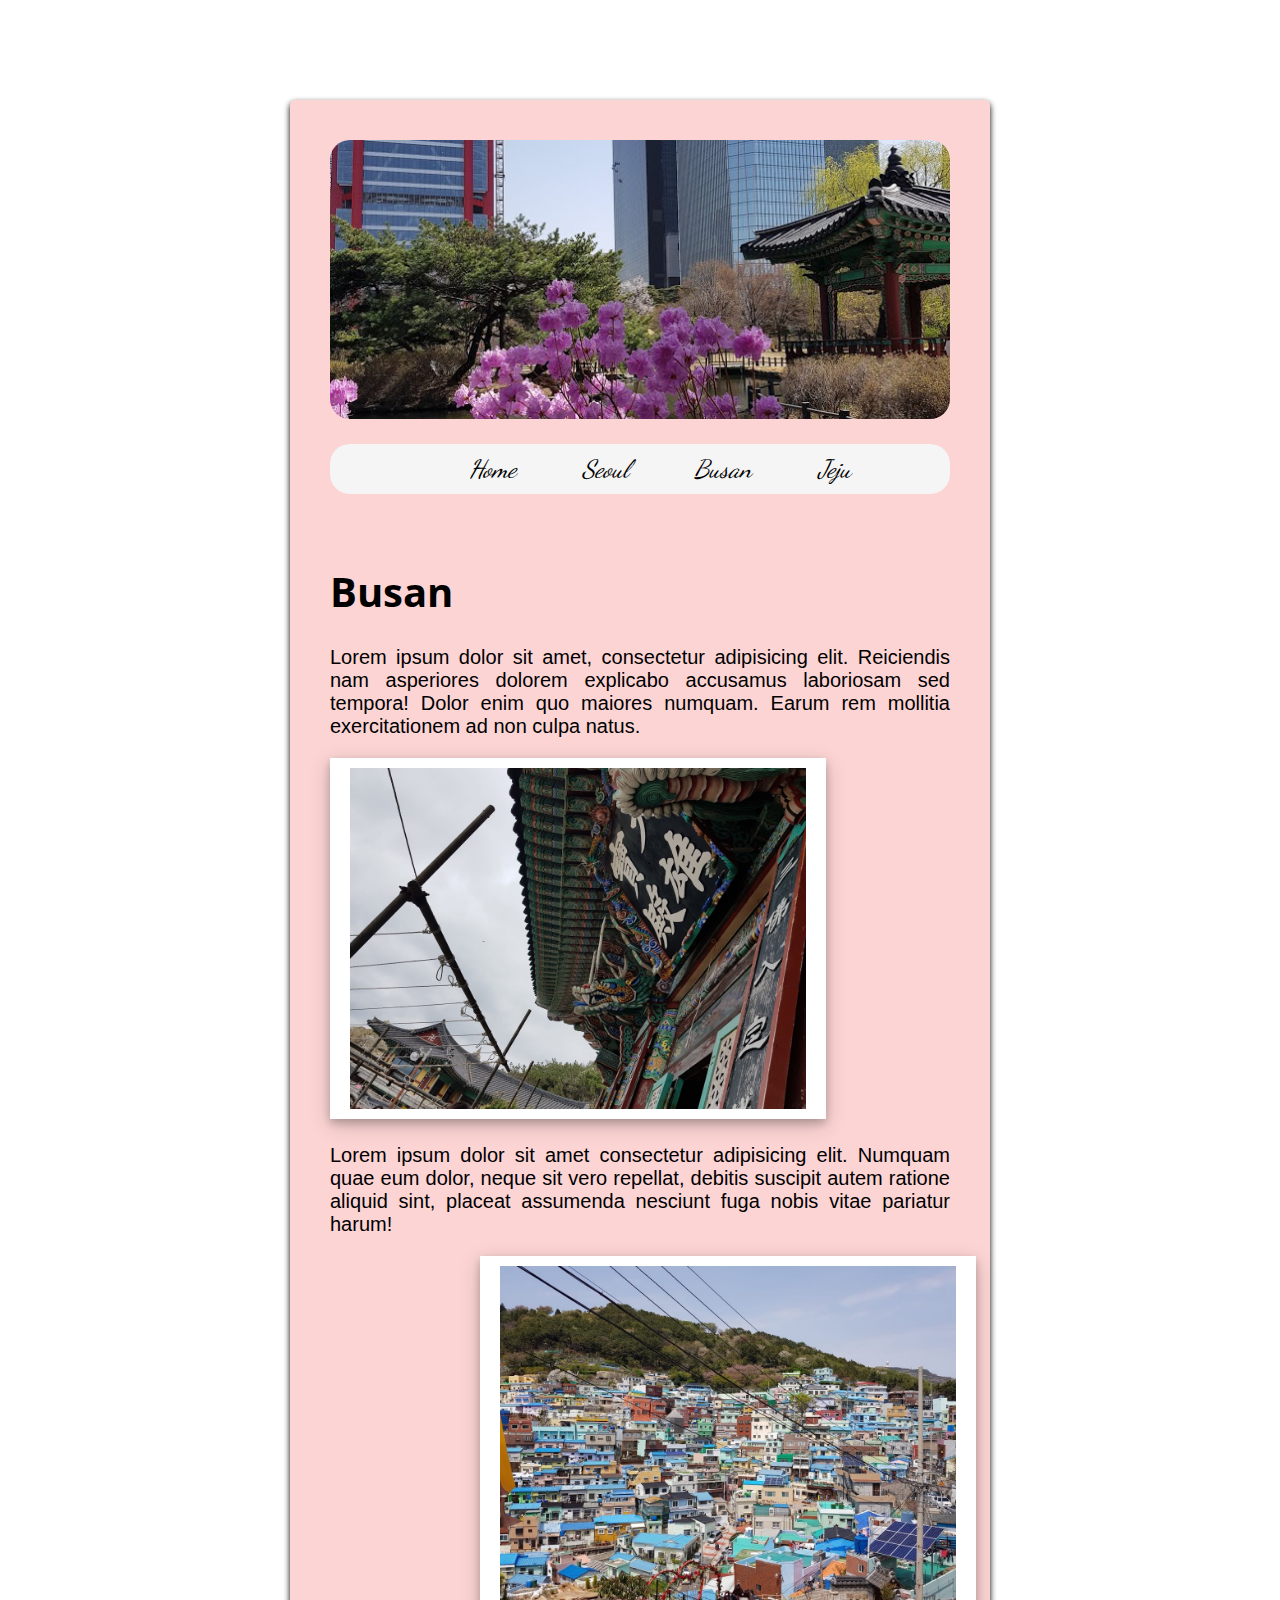
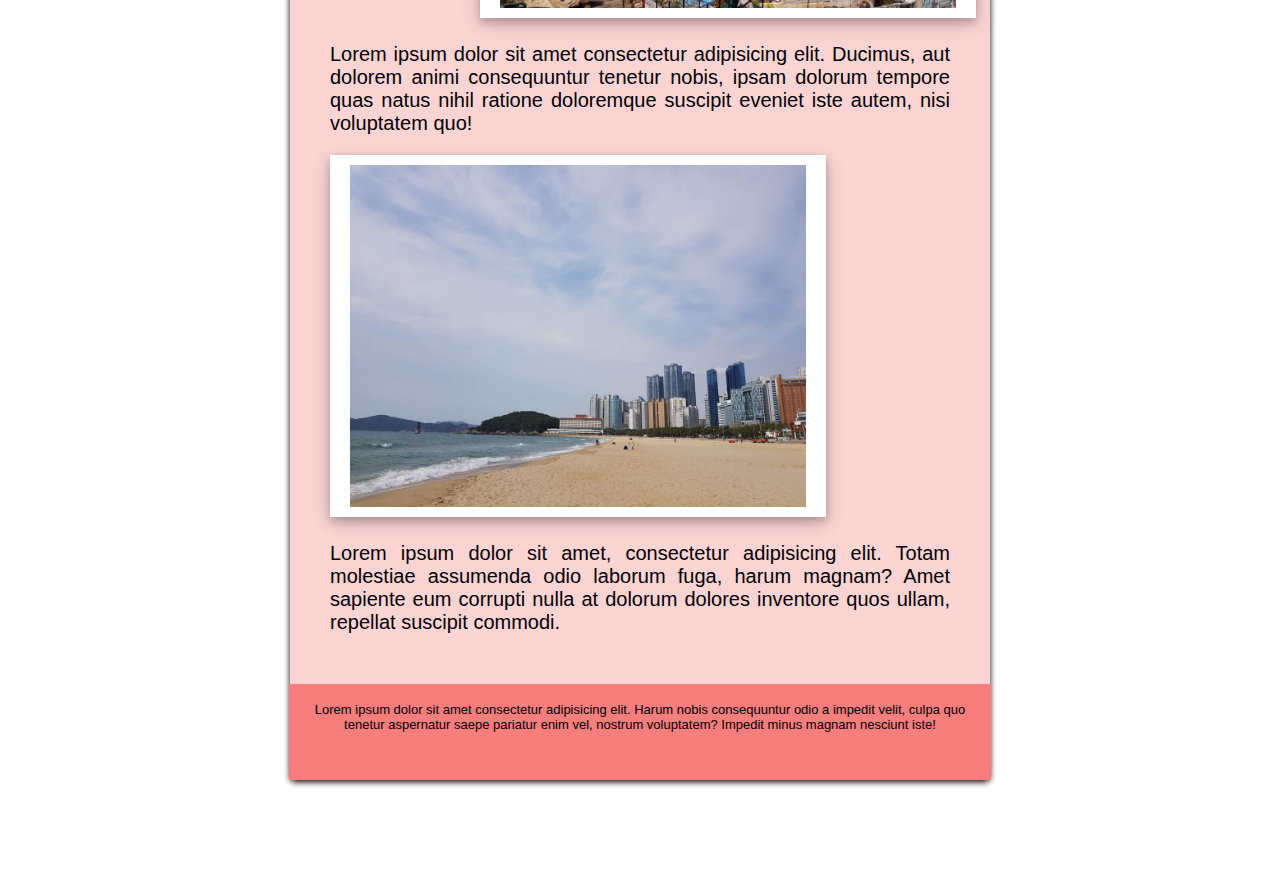
==== pagine/Busan.html @ 91a3aa72 "Prima commit" ====
<!DOCTYPE html>
<html lang="en">

<head>
    <meta charset="UTF-8">
    <meta name="viewport" content="width=device-width, initial-scale=1.0">
    <title>Document</title>
    <link rel="stylesheet" href="../style.css">
</head>

<body>

    <div class="site-wrap">
        <nav>


            <div class="logo">
                <img src="../img/corea.png" alt="Logo Blog" title="Logo Blog" class="responsive">
            </div>

            <div class="menu">
                <ul>
                    <li class="vocemenu">
                        <a href="../index.html" style="color: black;"> <b>Home</b> </a>
                    </li>
                    <li class="vocemenu">
                        <a href="seoul.html" style="color: black;"> <b>Seoul</b> </a>
                    </li>
                    <li class="vocemenu">
                        <a href="Busan.html" style="color: black;"> <b>Busan</b> </a>
                    </li>
                    <li class="vocemenu">
                        <a href="jeju.html" style="color: black;"> <b>Jeju</b> </a>
                    </li>


                </ul>
            </div>





        </nav>

        <section>

            <div class="ThisIsBusan">
                <h1>Busan</h1>
                <p>Lorem ipsum dolor sit amet, consectetur adipisicing elit. Reiciendis nam asperiores dolorem explicabo accusamus laboriosam sed tempora! Dolor enim quo maiores numquam. Earum rem mollitia exercitationem ad non culpa natus.</p>

                <img src="../img/busan1.jpg" alt="" height="auto" width="500px" class="busanphoto align-left">

                <p>Lorem ipsum dolor sit amet consectetur adipisicing elit. Numquam quae eum dolor, neque sit vero repellat, debitis suscipit autem ratione aliquid sint, placeat assumenda nesciunt fuga nobis vitae pariatur harum!</p>

                <img src="../img/busan2.jpg" alt="" height="auto" width="500px" class="busanphoto align-right">

                <p>Lorem ipsum dolor sit amet consectetur adipisicing elit. Ducimus, aut dolorem animi consequuntur tenetur nobis, ipsam dolorum tempore quas natus nihil ratione doloremque suscipit eveniet iste autem, nisi voluptatem quo!</p>
                <img src="../img/busan3.jpg" alt="" height="auto" width="500px" class="busanphoto align-left">

                <p>Lorem ipsum dolor sit amet, consectetur adipisicing elit. Totam molestiae assumenda odio laborum fuga, harum magnam? Amet sapiente eum corrupti nulla at dolorum dolores inventore quos ullam, repellat suscipit commodi.</p>
            </div>




        </section>




        <footer>

            <div class="footercontainer">
                <p>Lorem ipsum dolor sit amet consectetur adipisicing elit. Harum nobis consequuntur odio a impedit velit, culpa quo tenetur aspernatur saepe pariatur enim vel, nostrum voluptatem? Impedit minus magnam nesciunt iste!</p>


                <div class="iconecontatticontenitor">
                    <a href=" #"> <img src="img/instagram.svg" alt="" class="iconecontatti"></a>
                    <a href=" #"> <img src="img/flickr.svg" alt="" class="iconecontatti"></a>
                    <a href=" #"><img src="img/facebook.svg" alt="" class="iconecontatti"></a>



                </div>
            </div>

        </footer>


    </div>













</body>

</html>
---- style.css ----
@import url('https://fonts.googleapis.com/css2?family=Dancing+Script&family=Open+Sans+Condensed:ital,wght@0,300;1,300&display=swap');
                                    html {
                                        background-color: white;
                                        font-family: sans-serif;
                                        font-size: 20px;
                                        font-weight: 200;
                                        box-sizing: border-box;
                                    }
                                    
                                    .responsive {
                                        width: 100%;
                                        height: auto;
                                    }
                                    
                                    *,
                                    *::before,
                                    *::after {
                                        box-sizing: inherit;
                                    }
                                    
                                    body {
                                        margin: 0;
                                    }
                                    
                                    li.vocemenu {
                                        display: inline-block;
                                        padding: 10px 20px;
                                        margin: 0px 10px;
                                    }
                                    
                                    li.vocemenu:hover {
                                        border-bottom: 2px solid rgb(245, 114, 114);
                                    }
                                    
                                    .menu {
                                        text-align: center;
                                        background: #f5f5f5;
                                        border-radius: 20px;
                                    }
                                    
                                    .logo img {
                                        border-radius: 20px;
                                    }
                                    
                                    .HelloEveryone img {
                                        border-radius: 20px;
                                        float: left;
                                        margin: 40px;
                                        transform: rotate(11deg);
                                        /* box-shadow: 0 3px 6px black; */
                                        border: 17px solid transparent;
                                        padding: 2px;
                                        border-image: url(img/stars-star-svgrepo-com.svg) 28% round;
                                    }
                                    
                                    a {
                                        text-decoration: none;
                                        font-family: 'Dancing Script', cursive;
                                        font-style: italic;
                                        font-size: 25px;
                                    }
                                    
                                    a:visited {
                                        text-decoration: underline;
                                    }
                                    
                                    h1 {
                                        margin-top: 0;
                                        font-family: 'Open Sans Condensed', sans-serif;
                                        padding-top: 50px;
                                    }
                                    
                                    h2 {
                                        font-family: 'Dancing Script', cursive;
                                        font-style: italic;
                                        font-size: 25px;
                                    }
                                    
                                    .site-wrap {
                                        max-width: 700px;
                                        margin: 100px auto;
                                        background-color: rgb(252, 212, 212);
                                        padding: 40px;
                                        text-align: justify;
                                        border-radius: 5px;
                                        box-shadow: 0 3px 6px black;
                                    }
                                    
                                    .footercontainer {
                                        background-color: rgb(248, 125, 125);
                                        margin: -41px;
                                        margin-top: 50px;
                                        text-align: center;
                                        padding: 5px;
                                        font-size: small;
                                    }
                                    
                                    img.busanphoto {
                                        width: 80%;
                                        background-color: white;
                                        box-shadow: 0 4px 8px 0 rgba(0, 0, 0, 0.2), 0 6px 20px 0 rgba(0, 0, 0, 0.19);
                                        text-align: center;
                                        padding: 10px 20px;
                                    }
                                    
                                    .align-left {
                                        margin-right: 20px;
                                    }
                                    
                                    .align-right {
                                        margin-left: 150px;
                                    }
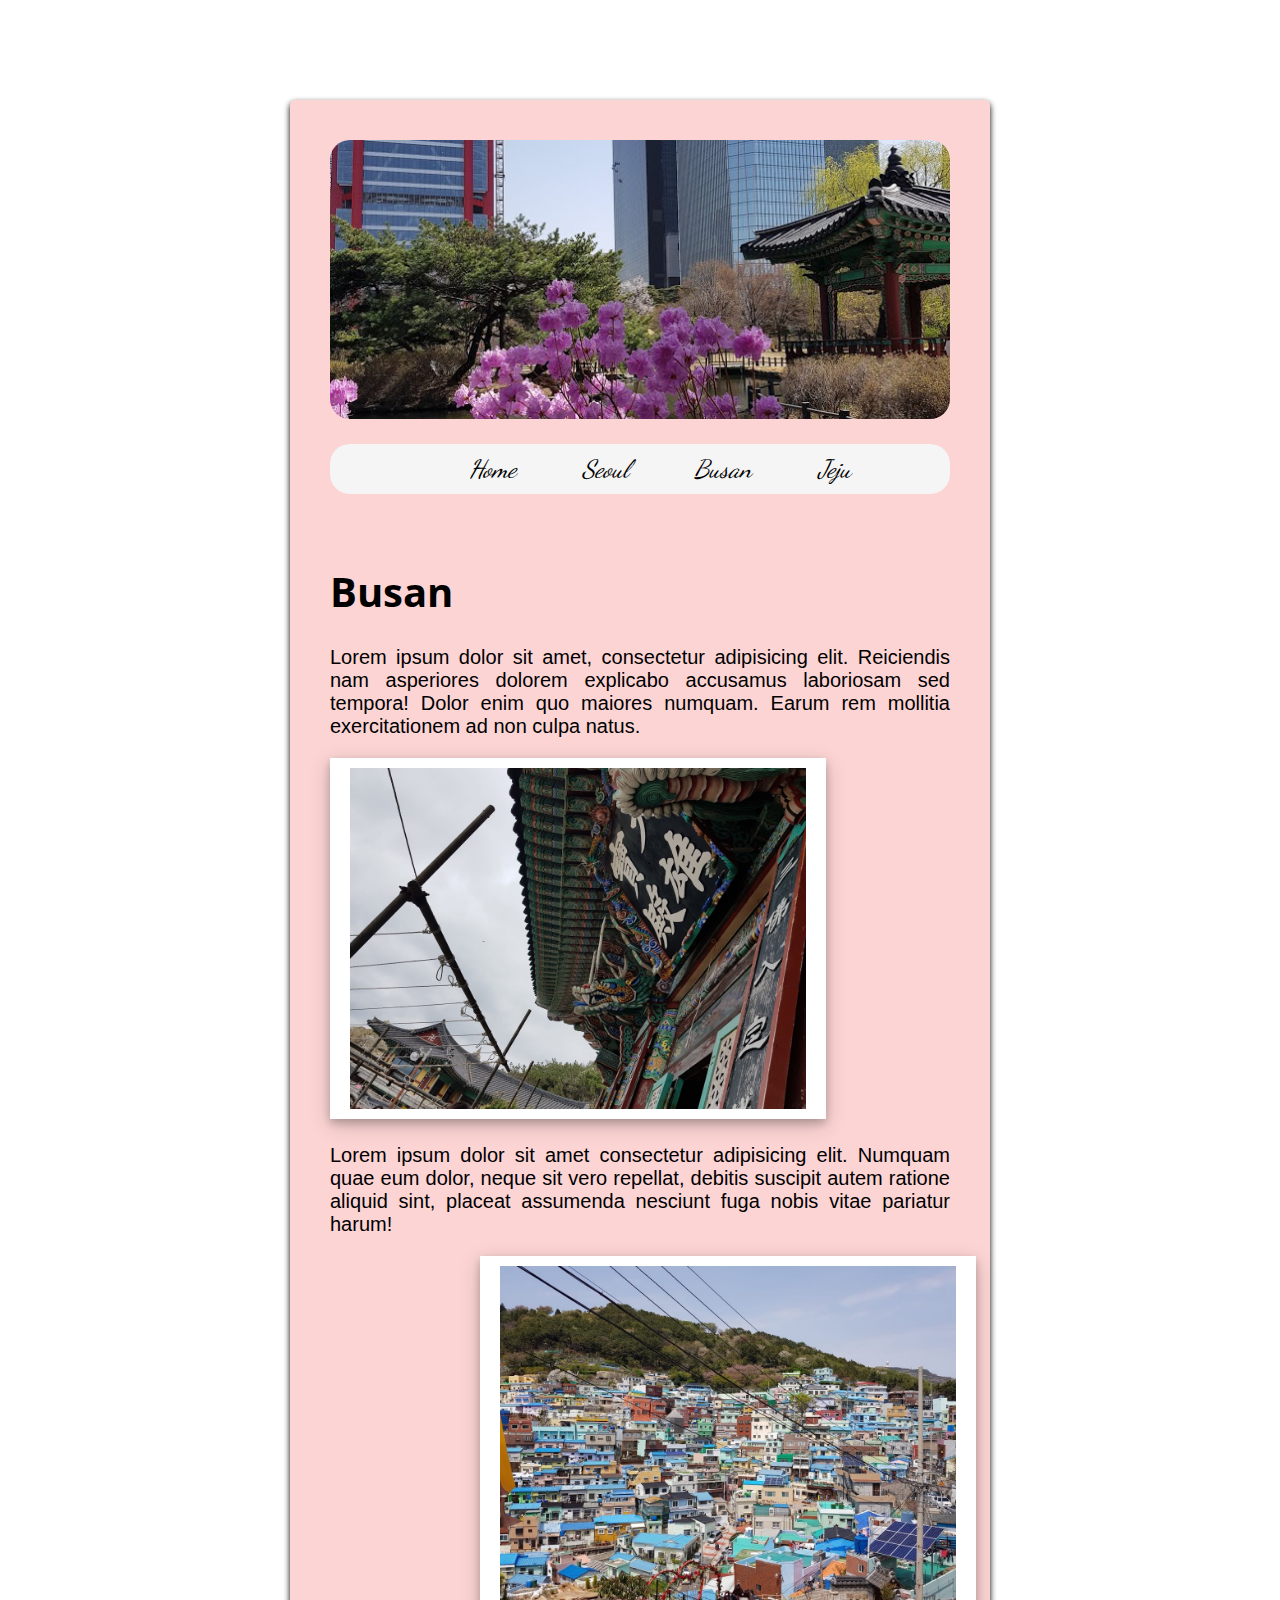
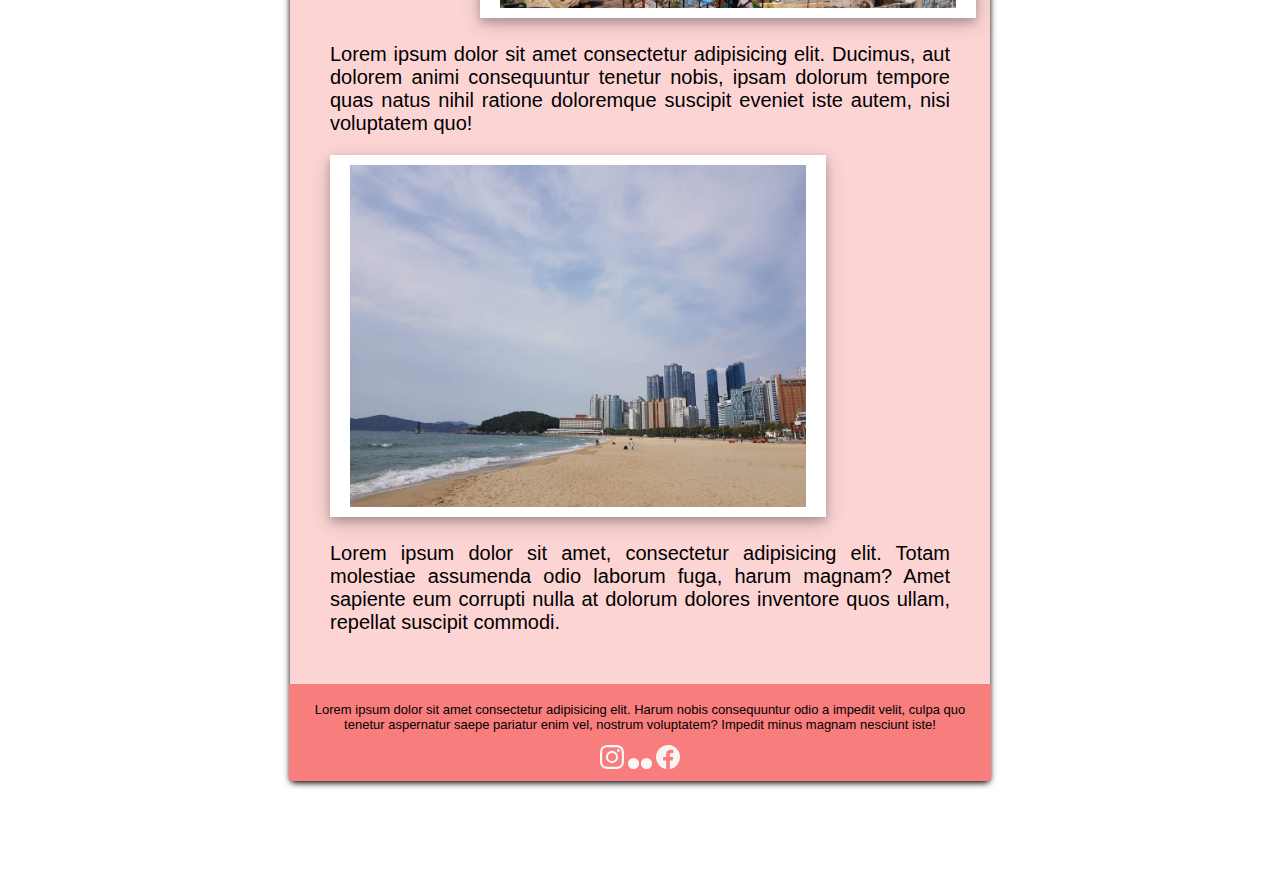
==== commit 526aea7a: "commit prova" ====
--- a/pagine/Busan.html
+++ b/pagine/Busan.html
@@ -76,9 +76,9 @@
 
 
                 <div class="iconecontatticontenitor">
-                    <a href=" #"> <img src="img/instagram.svg" alt="" class="iconecontatti"></a>
-                    <a href=" #"> <img src="img/flickr.svg" alt="" class="iconecontatti"></a>
-                    <a href=" #"><img src="img/facebook.svg" alt="" class="iconecontatti"></a>
+                    <a href=" #"> <img src="../img/instagram.svg" alt="" class="iconecontatti"></a>
+                    <a href=" #"> <img src="../img/flickr.svg" alt="" class="iconecontatti"></a>
+                    <a href=" #"><img src="../img/facebook.svg" alt="" class="iconecontatti"></a>
 
 
 
